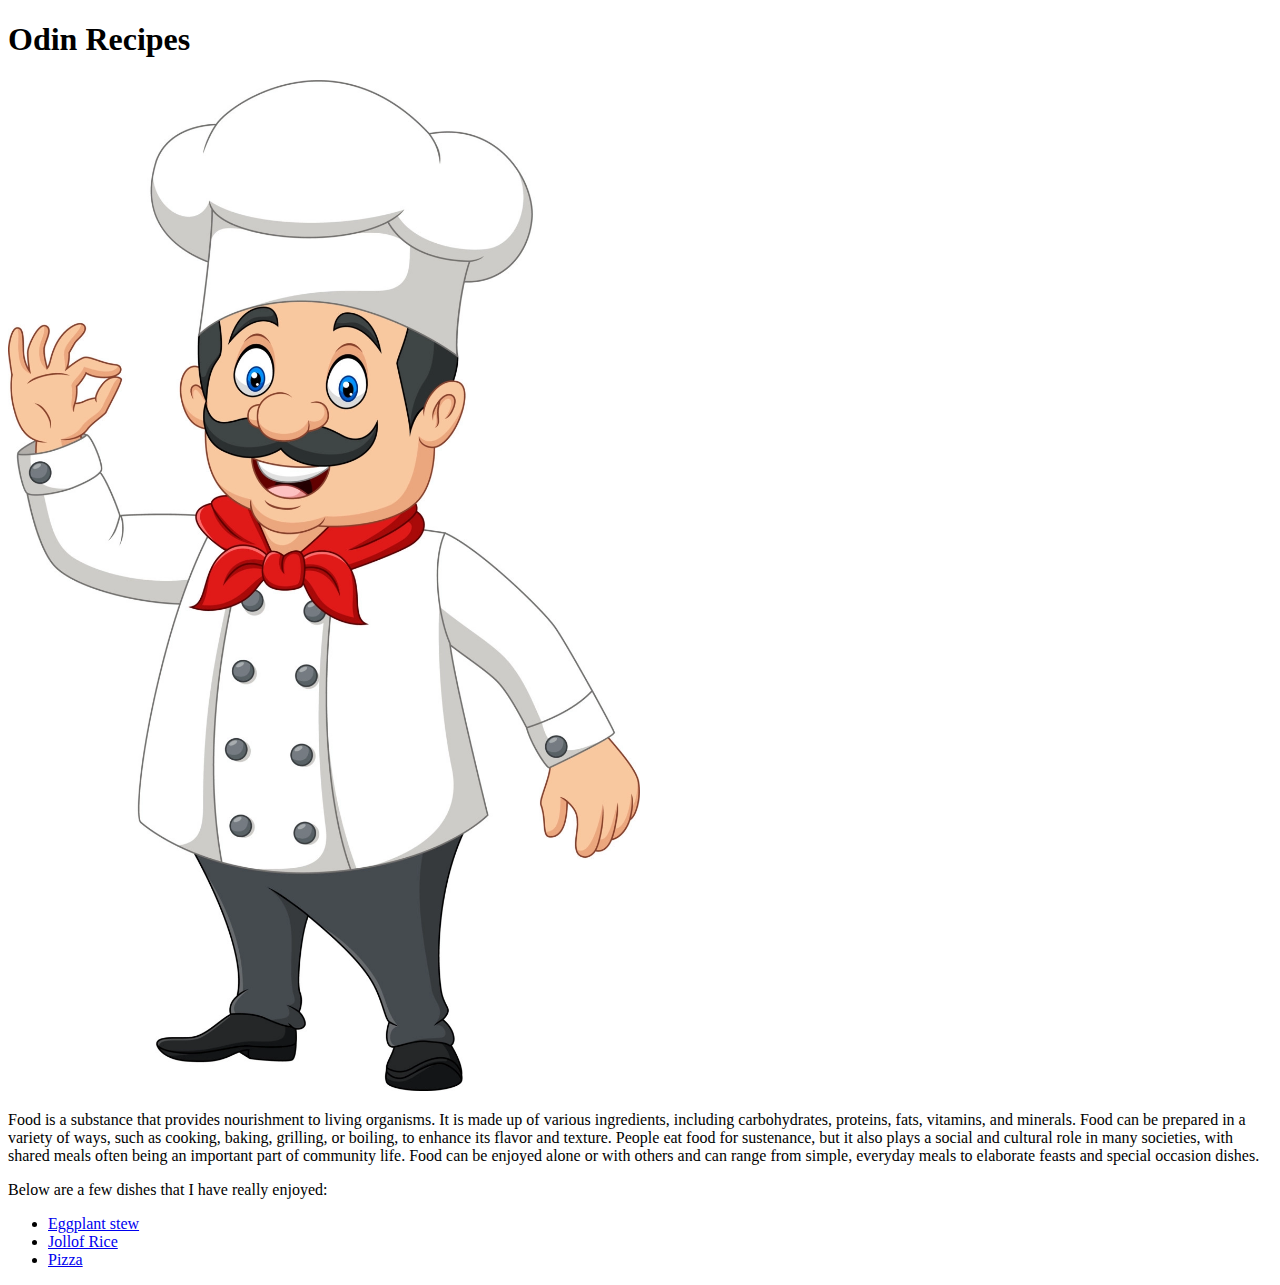
==== index.html @ f40fbb62 "Add DELICIOUS-Moroccan.jpg" ====
<!DOCTYPE html>
<html lang="en">
<head>
    <meta charset="UTF-8">
    <meta http-equiv="X-UA-Compatible" content="IE=edge">
    <meta name="viewport" content="width=device-width, initial-scale=1.0">
    <title>ODIN-PROJECT</title>
</head>
<body>
    <h1>Odin Recipes</h1>
    <div><img src="/cartoon-happy-chef.webp" alt="chef" width="50%"></div>
    <div>
        <p>Food is a substance that provides nourishment to living organisms. It is made up of various ingredients, including carbohydrates, proteins, fats, vitamins, and minerals. Food can be prepared in a variety of ways, such as cooking, baking, grilling, or boiling, to enhance its flavor and texture. People eat food for sustenance, but it also plays a social and cultural role in many societies, with shared meals often being an important part of community life. Food can be enjoyed alone or with others and can range from simple, everyday meals to elaborate feasts and special occasion dishes.</p>
        <p>Below are a few dishes that I have really enjoyed:  </p>
    </div>
    <ul>
        <li><a href="recipes/eggplant.html">Eggplant stew</a></li>
        <li><a href="recipes/jollof.html">Jollof Rice</a></li>
        <li><a href="recipes/pizza.html">Pizza</a></li>
    </ul>
</html>
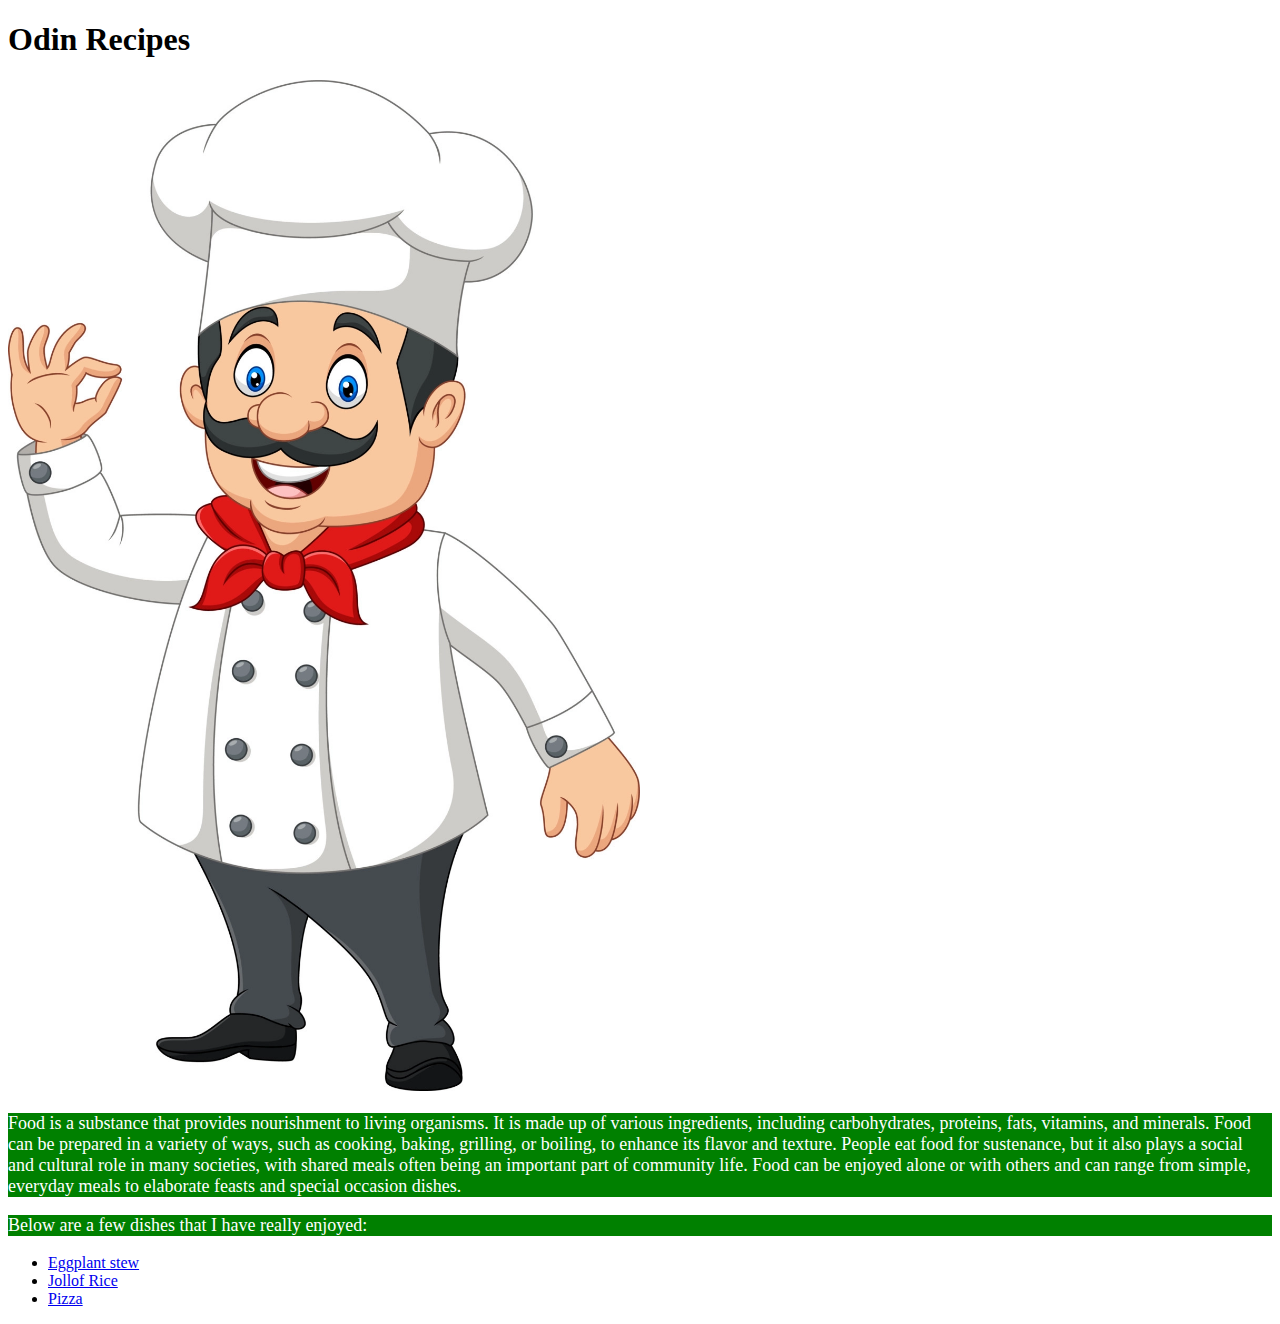
==== commit daf3c6eb: "some new changes and style added" ====
--- a/index.html
+++ b/index.html
@@ -4,18 +4,19 @@
     <meta charset="UTF-8">
     <meta http-equiv="X-UA-Compatible" content="IE=edge">
     <meta name="viewport" content="width=device-width, initial-scale=1.0">
+    <link rel="stylesheet" href="style.css">
     <title>ODIN-PROJECT</title>
 </head>
 <body>
     <h1>Odin Recipes</h1>
-    <div><img src="/cartoon-happy-chef.webp" alt="chef" width="50%"></div>
+    <img src="./images/cartoon-happy-chef.webp" alt="chef" width="50%">
     <div>
         <p>Food is a substance that provides nourishment to living organisms. It is made up of various ingredients, including carbohydrates, proteins, fats, vitamins, and minerals. Food can be prepared in a variety of ways, such as cooking, baking, grilling, or boiling, to enhance its flavor and texture. People eat food for sustenance, but it also plays a social and cultural role in many societies, with shared meals often being an important part of community life. Food can be enjoyed alone or with others and can range from simple, everyday meals to elaborate feasts and special occasion dishes.</p>
         <p>Below are a few dishes that I have really enjoyed:  </p>
     </div>
     <ul>
-        <li><a href="recipes/eggplant.html">Eggplant stew</a></li>
-        <li><a href="recipes/jollof.html">Jollof Rice</a></li>
-        <li><a href="recipes/pizza.html">Pizza</a></li>
+        <li><a href="./recipes/eggplant.html">Eggplant stew</a></li>
+        <li><a href="./recipes/jollof.html">Jollof Rice</a></li>
+        <li><a href="./recipes/pizza.html">Pizza</a></li>
     </ul>
 </html>--- a/style.css
+++ b/style.css
@@ -0,0 +1,5 @@
+p{
+    background-color: green;
+    color: white;
+    font-size: 18px;
+}
